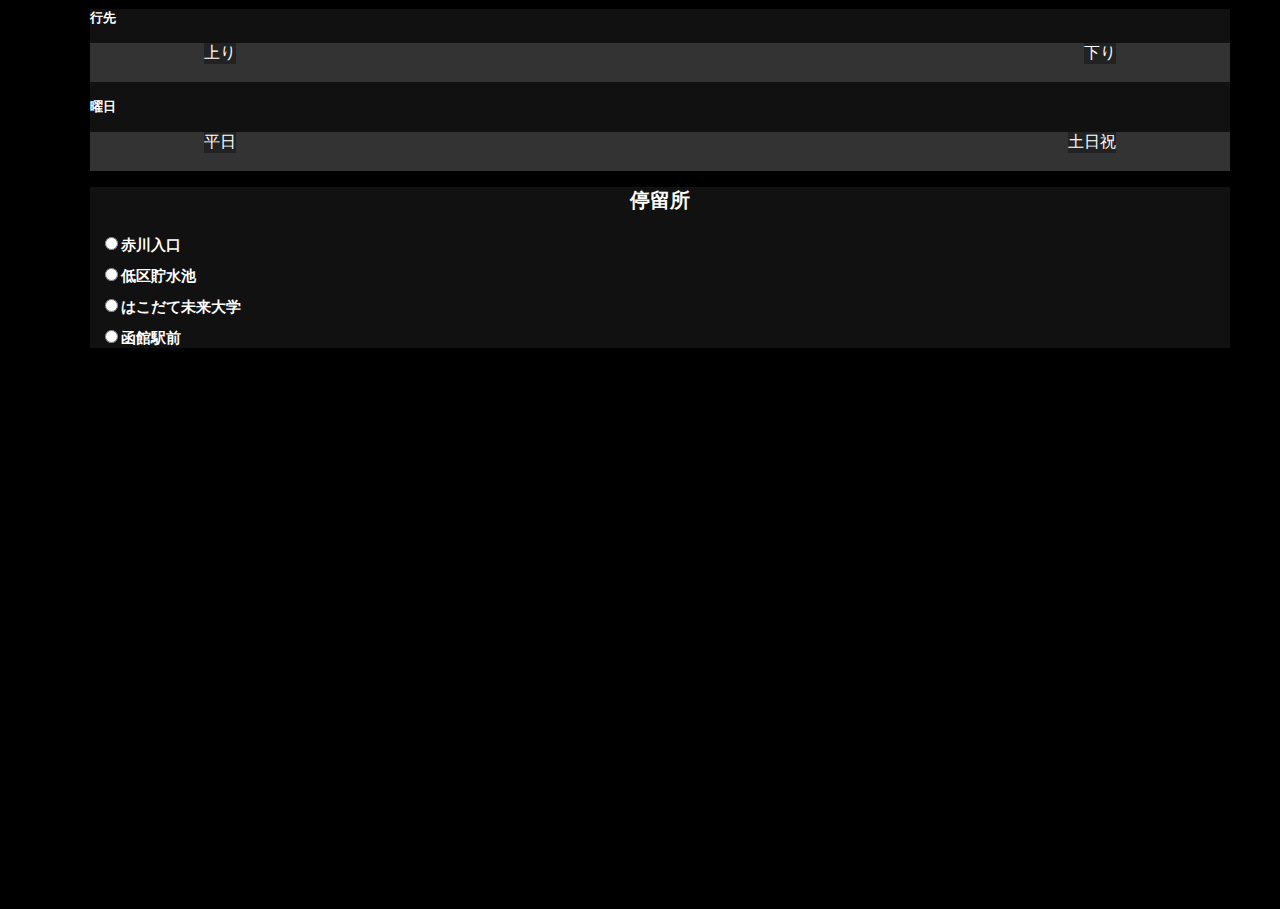
==== BusTimer/top.html @ fdedcc1f "top" ====
<!DOCTYPE html>
<html>
<head>
    <meta name="viewport" content="width=device-width, initial-scale=1, user-scalable=no" />
    <title>Top</title>
    <link rel="stylesheet" href="css/style.css">
</head>

<body>
  <div id="container">
    <div id="container_select">
      <h1>行先</h1>
      <ul>
          <li>上り</li>
          <li>下り</li>
      </ul>

      <h1>曜日</h1>
      <ul>
          <li>平日</li>
          <li>土日祝</li>
      </ul>
    </div>

    <div id="container_stop">
        <h1>停留所</h><br>
        <ul>
            <li>  <input type="radio" class="radio_btn" name="btn1" value="赤川入口">赤川入口</li>
            <li><input type="radio" class="radio_btn" name="btn2" value="低区貯水池">低区貯水池</li>
            <li><input type="radio" class="radio_btn" name="btn3" value="はこだて未来大学">はこだて未来大学</li>
            <li><input type="radio" class="radio_btn" name="btn4" value="函館駅前">函館駅前</li>
        </ul>

    </div>
  </div>



</body>
</html>
---- BusTimer/css/style.css ----
html, body {
  width: 100%;
  height: 100%;
  margin: 0 auto;
  padding: 20;
	background-color: #000;
}

 ul{
  list-style-type: none;
  padding-left: 0;
}


#container_select {
  margin-left: 90px;
  margin-right: 50px;
  width: auto;
  background-color: #111;
  color: #fff;
  text-align: center;
}

#container_select h1{
  font-size: 13px;
  text-align: left;
}

#container_select ul{
  text-align: justify;
  background-color: #333;
}

#container_select ul:after{
  content: "";
  display: inline-block;
  width: 100%;
}

#container_select li{
  margin-left: 10%;
  margin-right: 10%;
  display: inline-block;
  text-align: center;
  background-color: #222;
}

#container_stop{
  margin-right: 50px;
  margin-left: 90px;
  width: auto;
  background-color: #111;
  font-size: 10px;
  color: #fff;
  text-align: center;
}


#container_stop li{
  margin-left: 10px;
  margin-bottom: 10px;
  text-align: left;
  font-size: 15px;
}





#time {
	width: 100%;
	height: 100%;
  color: #78C9FE;
	background-color: #999;

}

#time_table{
	color: #fff;
}



#time_table li{
  background-color: #999;
  display: inline-block;
  margin-left: 10px;
  margin-right: 10px;
}
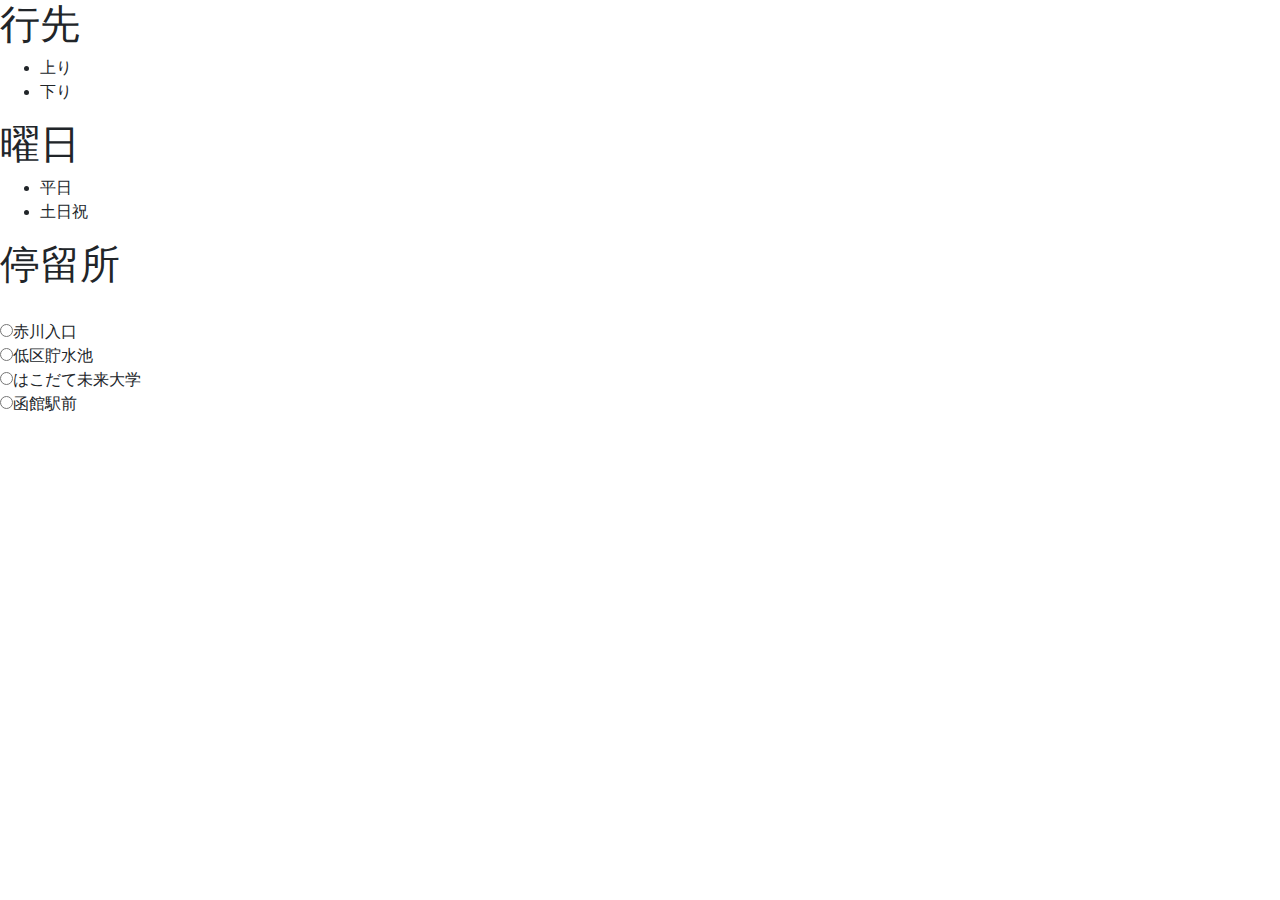
==== commit 0d1336fe: "Added Bootstrap" ====
--- a/BusTimer/top.html
+++ b/BusTimer/top.html
@@ -1,9 +1,13 @@
 <!DOCTYPE html>
-<html>
+<html lang="ja">
 <head>
+    <meta charset="utf-8  "
     <meta name="viewport" content="width=device-width, initial-scale=1, user-scalable=no" />
     <title>Top</title>
-    <link rel="stylesheet" href="css/style.css">
+    <!-- <link rel="stylesheet" href="css/style.css"> <!-- オリジナルのCSS-->
+    <link rel="stylesheet" href="css/bootstrap/bootstrap.min.css"> <!-- BootstrapのCSS-->
+    <script src="js/jquery-3.3.1.min.js"></script> <!-- jQuery-->
+    <script src="js/bootstrap/bootstrap.min.js"></script> <!-- BootstrapのJS-->
 </head>
 
 <body>
@@ -23,18 +27,15 @@
     </div>
 
     <div id="container_stop">
-        <h1>停留所</h><br>
-        <ul>
-            <li>  <input type="radio" class="radio_btn" name="btn1" value="赤川入口">赤川入口</li>
-            <li><input type="radio" class="radio_btn" name="btn2" value="低区貯水池">低区貯水池</li>
-            <li><input type="radio" class="radio_btn" name="btn3" value="はこだて未来大学">はこだて未来大学</li>
-            <li><input type="radio" class="radio_btn" name="btn4" value="函館駅前">函館駅前</li>
+        <h1>停留所</h1><br>
+        <ul class="list-unstyled">
+            <li>  <input type="radio" class="" name="btn1" value="赤川入口">赤川入口</li>
+            <li><input type="radio" class="" name="btn2" value="低区貯水池">低区貯水池</li>
+            <li><input type="radio" class="" name="btn3" value="はこだて未来大学">はこだて未来大学</li>
+            <li><input type="radio" class="" name="btn4" value="函館駅前">函館駅前</li>
         </ul>
 
     </div>
   </div>
-
-
-
 </body>
 </html>
--- a/BusTimer/css/style.css
+++ b/BusTimer/css/style.css
@@ -6,7 +6,7 @@
 	background-color: #000;
 }
 
- ul{
+ul{
   list-style-type: none;
   padding-left: 0;
 }
@@ -55,7 +55,6 @@
   text-align: center;
 }
 
-
 #container_stop li{
   margin-left: 10px;
   margin-bottom: 10px;
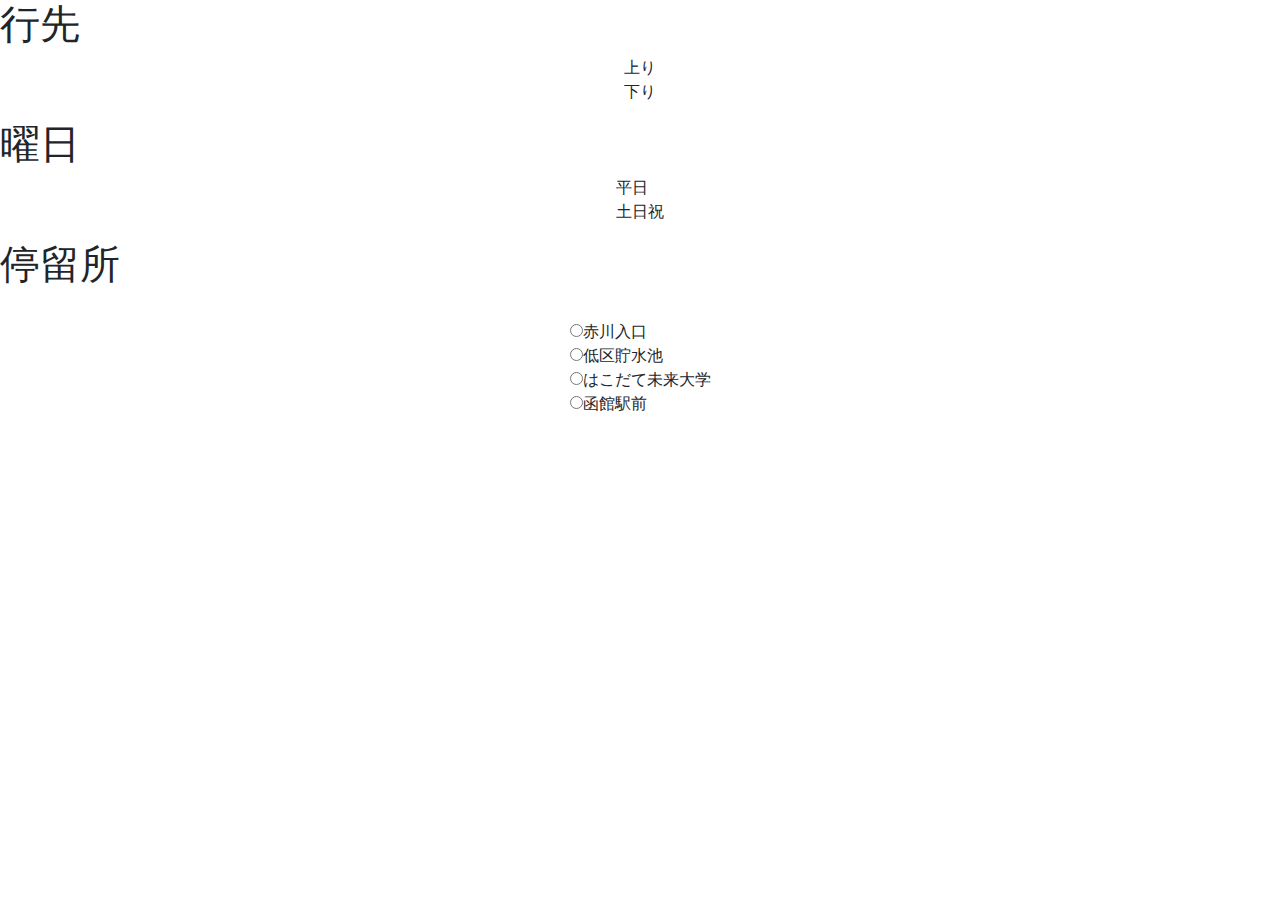
==== commit 731954bf: "arranged the lists to center" ====
--- a/BusTimer/top.html
+++ b/BusTimer/top.html
@@ -14,26 +14,31 @@
   <div id="container">
     <div id="container_select">
       <h1>行先</h1>
-      <ul>
-          <li>上り</li>
-          <li>下り</li>
-      </ul>
-
+      <div class="text-center">
+        <ul class="list-unstyled d-inline-block text-left">
+            <li>上り</li>
+            <li>下り</li>
+        </ul>
+      </div>
       <h1>曜日</h1>
-      <ul>
+      <div class="text-center">
+        <ul class="list-unstyled d-inline-block text-left">
           <li>平日</li>
           <li>土日祝</li>
-      </ul>
+        </ul>
+      </div>
     </div>
 
     <div id="container_stop">
         <h1>停留所</h1><br>
-        <ul class="list-unstyled">
+        <div class="text-center">
+          <ul class="list-unstyled d-inline-block text-left">
             <li>  <input type="radio" class="" name="btn1" value="赤川入口">赤川入口</li>
             <li><input type="radio" class="" name="btn2" value="低区貯水池">低区貯水池</li>
             <li><input type="radio" class="" name="btn3" value="はこだて未来大学">はこだて未来大学</li>
             <li><input type="radio" class="" name="btn4" value="函館駅前">函館駅前</li>
-        </ul>
+          </ul>
+        </div>
 
     </div>
   </div>
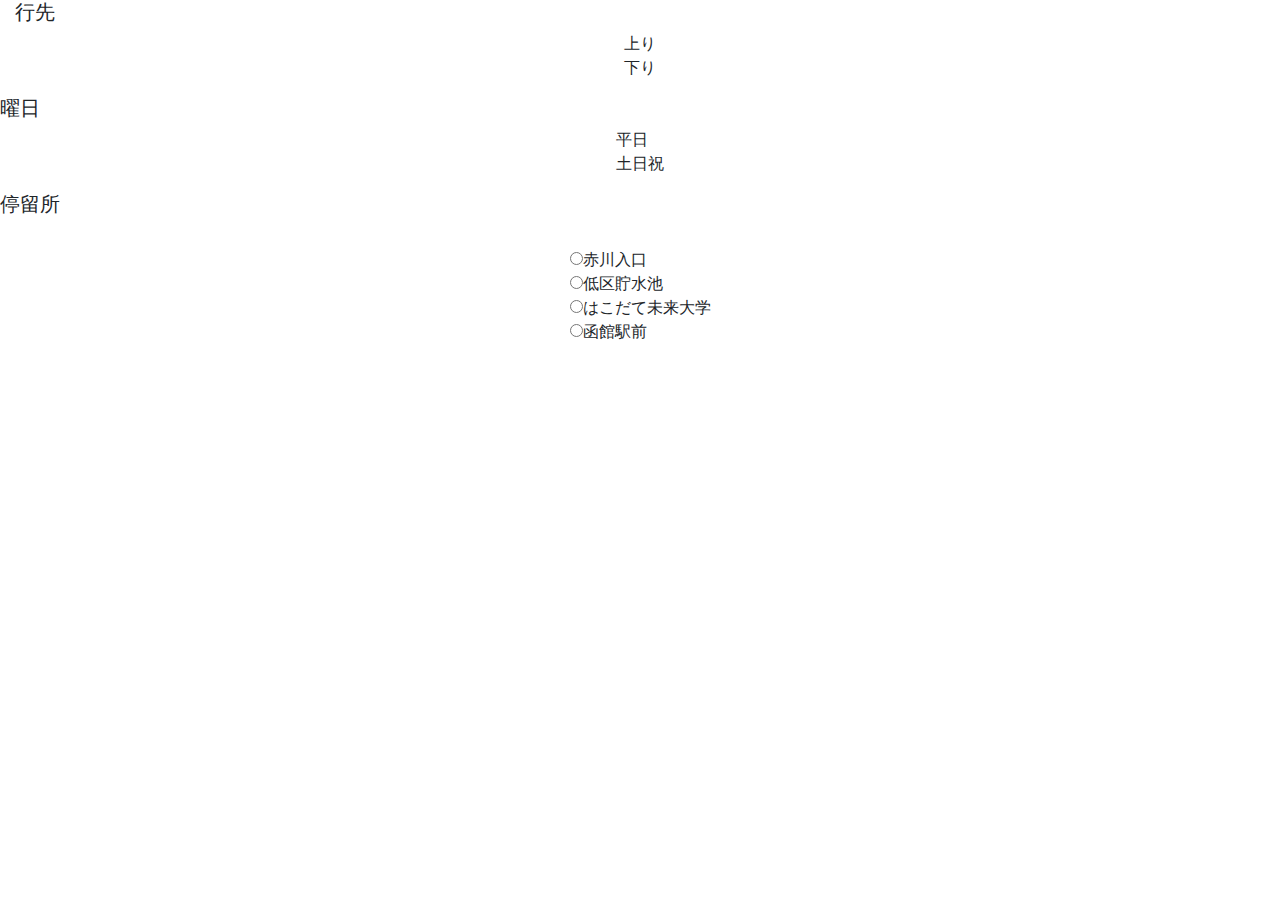
==== commit f306dcb5: "added top.js" ====
--- a/BusTimer/top.html
+++ b/BusTimer/top.html
@@ -1,46 +1,46 @@
 <!DOCTYPE html>
 <html lang="ja">
-<head>
-    <meta charset="utf-8  "
-    <meta name="viewport" content="width=device-width, initial-scale=1, user-scalable=no" />
-    <title>Top</title>
-    <!-- <link rel="stylesheet" href="css/style.css"> <!-- オリジナルのCSS-->
-    <link rel="stylesheet" href="css/bootstrap/bootstrap.min.css"> <!-- BootstrapのCSS-->
-    <script src="js/jquery-3.3.1.min.js"></script> <!-- jQuery-->
-    <script src="js/bootstrap/bootstrap.min.js"></script> <!-- BootstrapのJS-->
-</head>
+  <head>
+      <meta charset="utf-8  "
+      <meta name="viewport" content="width=device-width, initial-scale=1, user-scalable=no" />
+      <title>Top</title>
+      <!-- <link rel="stylesheet" href="css/style.css"> <!-- オリジナルのCSS-->
+      <link rel="stylesheet" href="css/bootstrap/bootstrap.min.css"> <!-- BootstrapのCSS-->
+      <script src="js/jquery-3.3.1.min.js"></script> <!-- jQuery-->
+      <script src="js/bootstrap/bootstrap.min.js"></script> <!-- BootstrapのJS-->
+  </head>
 
-<body>
-  <div id="container">
-    <div id="container_select">
-      <h1>行先</h1>
-      <div class="text-center">
-        <ul class="list-unstyled d-inline-block text-left">
-            <li>上り</li>
-            <li>下り</li>
-        </ul>
+  <body>
+    <div id="container">
+      <div id="container_select">
+        <h5 class="col-md-1">行先</h5>
+        <div class="text-center">
+          <ul class="list-unstyled d-inline-block text-left">
+              <li>上り</li>
+              <li>下り</li>
+          </ul>
+        </div>
+        <h5>曜日</h5>
+        <div class="text-center">
+          <ul class="list-unstyled d-inline-block text-left">
+            <li>平日</li>
+            <li>土日祝</li>
+          </ul>
+        </div>
       </div>
-      <h1>曜日</h1>
-      <div class="text-center">
-        <ul class="list-unstyled d-inline-block text-left">
-          <li>平日</li>
-          <li>土日祝</li>
-        </ul>
+
+      <div id="container_stop">
+        <h5>停留所</h5><br>
+        <div class="text-center">
+          <ul class="list-unstyled d-inline-block text-left" id="list">
+            <li>  <input type="radio" class="" name="btn">赤川入口</li>
+            <li><input type="radio" class="" name="btn">低区貯水池</li>
+            <li><input type="radio" class="" name="btn">はこだて未来大学</li>
+            <li><input type="radio" class="" name="btn">函館駅前</li>
+          </ul>
+        </div>
       </div>
     </div>
-
-    <div id="container_stop">
-        <h1>停留所</h1><br>
-        <div class="text-center">
-          <ul class="list-unstyled d-inline-block text-left">
-            <li>  <input type="radio" class="" name="btn1" value="赤川入口">赤川入口</li>
-            <li><input type="radio" class="" name="btn2" value="低区貯水池">低区貯水池</li>
-            <li><input type="radio" class="" name="btn3" value="はこだて未来大学">はこだて未来大学</li>
-            <li><input type="radio" class="" name="btn4" value="函館駅前">函館駅前</li>
-          </ul>
-        </div>
-
-    </div>
-  </div>
-</body>
+    <script src="js/top.js"></script>
+  </body>
 </html>
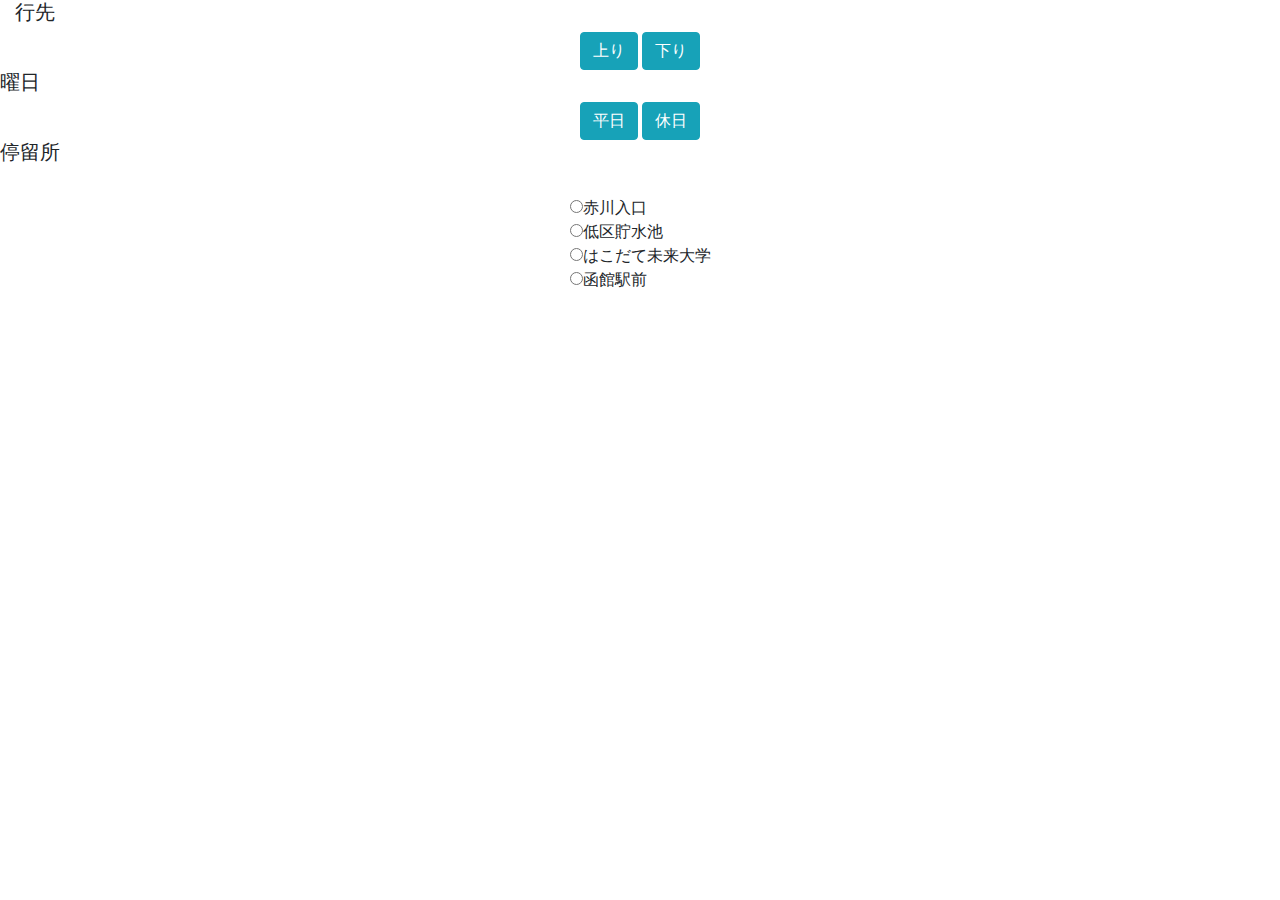
==== commit a1d6deb4: "added button" ====
--- a/BusTimer/top.html
+++ b/BusTimer/top.html
@@ -14,18 +14,28 @@
     <div id="container">
       <div id="container_select">
         <h5 class="col-md-1">行先</h5>
-        <div class="text-center">
+        <div class="text-center" class="alignment" data-toggle="buttons-radio">
+          <input type="hidden" name="sample" value="" />
+          <button type="button" class="btn btn-info" value="1">上り</button>
+          <button type="button" class="btn btn-info" value="2">下り</button>
+          <!--
           <ul class="list-unstyled d-inline-block text-left">
               <li>上り</li>
               <li>下り</li>
           </ul>
+        -->
         </div>
         <h5>曜日</h5>
-        <div class="text-center">
+        <div class="text-center" class="alignment" data-toggle="buttons-radio">
+          <input type="hidden" name="sample" value="" />
+          <button type="button" class="btn btn-info" value="1">平日</button>
+          <button type="button" class="btn btn-info" value="2">休日</button>
+          <!--
           <ul class="list-unstyled d-inline-block text-left">
             <li>平日</li>
             <li>土日祝</li>
           </ul>
+        -->
         </div>
       </div>
 
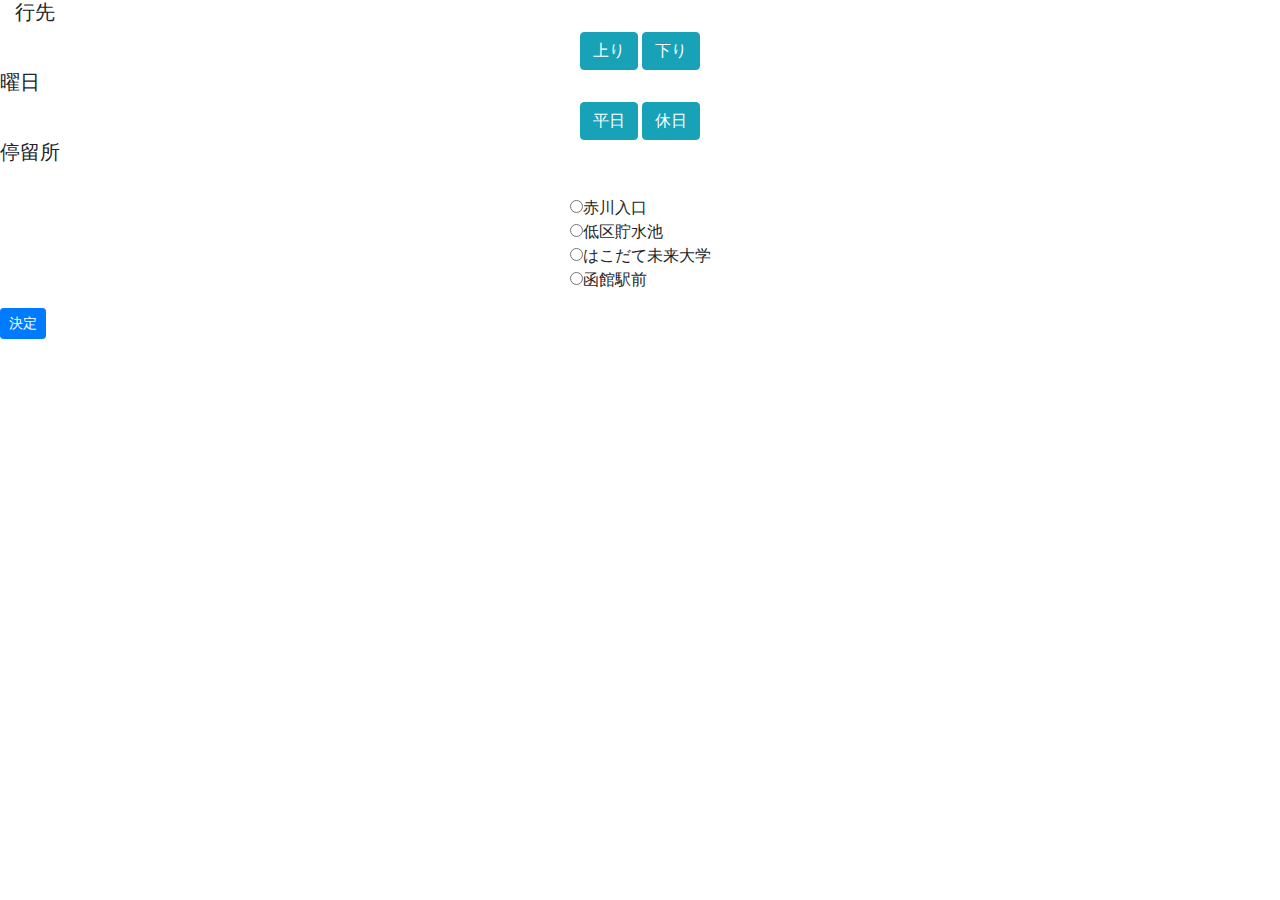
==== commit 7d45155a: "added button action" ====
--- a/BusTimer/top.html
+++ b/BusTimer/top.html
@@ -15,7 +15,7 @@
       <div id="container_select">
         <h5 class="col-md-1">行先</h5>
         <div class="text-center" class="alignment" data-toggle="buttons-radio">
-          <input type="hidden" name="sample" value="" />
+          <input type="hidden" name="sample" id="direction" value="" />
           <button type="button" class="btn btn-info" value="1">上り</button>
           <button type="button" class="btn btn-info" value="2">下り</button>
           <!--
@@ -27,7 +27,7 @@
         </div>
         <h5>曜日</h5>
         <div class="text-center" class="alignment" data-toggle="buttons-radio">
-          <input type="hidden" name="sample" value="" />
+          <input type="hidden" name="sample" id="day" value="" />
           <button type="button" class="btn btn-info" value="1">平日</button>
           <button type="button" class="btn btn-info" value="2">休日</button>
           <!--
@@ -42,15 +42,16 @@
       <div id="container_stop">
         <h5>停留所</h5><br>
         <div class="text-center">
-          <ul class="list-unstyled d-inline-block text-left" id="list">
-            <li>  <input type="radio" class="" name="btn">赤川入口</li>
-            <li><input type="radio" class="" name="btn">低区貯水池</li>
-            <li><input type="radio" class="" name="btn">はこだて未来大学</li>
-            <li><input type="radio" class="" name="btn">函館駅前</li>
+          <ul class="list-unstyled d-inline-block text-left" id="busStop">
+            <li id="st"><input type="radio" class="" name="stop">赤川入口</li>
+            <li id="st"><input type="radio" class="" name="stop">低区貯水池</li>
+            <li id="st"><input type="radio" class="" name="stop">はこだて未来大学</li>
+            <li id="st"><input type="radio" class="" name="stop">函館駅前</li>
           </ul>
         </div>
       </div>
     </div>
+    <button type="button" class="btn btn-primary btn-sm" id="submit">決定</button>
     <script src="js/top.js"></script>
   </body>
 </html>
